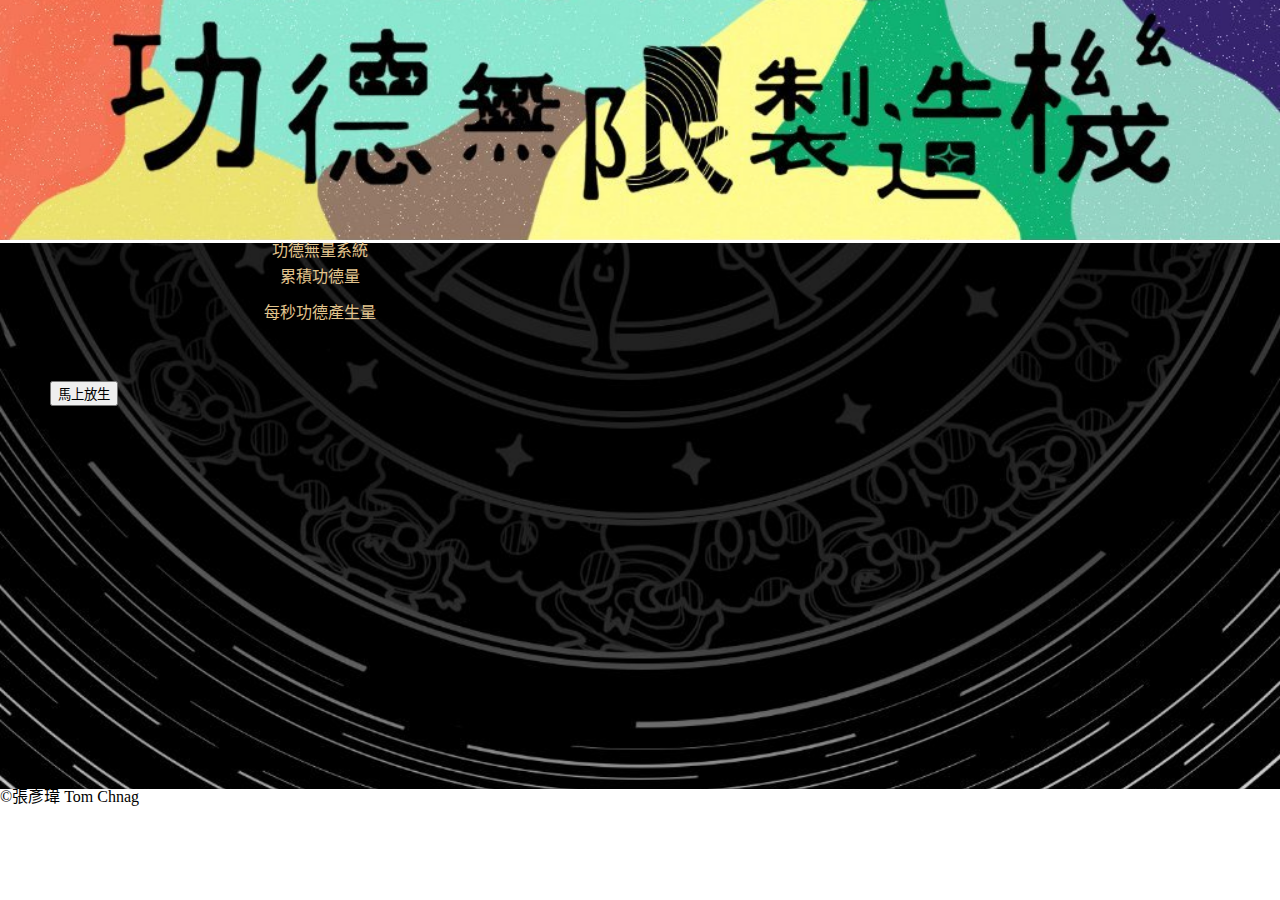
==== html/meritSystem.html @ 0ef67501 "第一次上傳" ====
<!DOCTYPE html>
<html lang="zh-TW">

<head>
    <meta charset="UTF-8">
    <meta name="viewport" content="width=device-width, initial-scale=1.0">
    <meta name="author" content="Tom Chang">
    <link rel="stylesheet" href="../css/style.css">

    <title>功德無量系統</title>

</head>

<body>
    <header>
        <img src="../images/tittle.png" alt="">
    </header>
    <div class="container">
        <div>
            <table class="meritDisplay">

                <thead>
                    <th>功德無量系統</th>
                </thead>
                <tbody>
                    <tr>
                        <td class="col-6">累積功德量</td>
                        <td class="col-6" id="meritAmt"></td>
                    </tr>
                    <tr>
                        <td class="col-6">每秒功德產生量</td>
                        <td class="col-6"></td>
                    </tr>
                </tbody>

            </table>
        </div>
        <div class="click">
            <button id="gButton">馬上放生</button>
        </div>
        <div class="shop hidden" id="shop">
            <table>
                <caption>瓷器功德商店</caption>
                <thead>
                    <th class="col-2">品項</th>
                    <th class="col-4" colspan="2">說明</th>
                    <th class="col-2">目前等級</th>
                    <th class="col-2">升級所需功德</th>
                    <th class="col-2">升級</th>
                </thead>
                <tbody>
                    <tr>
                        <td class="col-2">放生三連擊</td>
                        <td class="col-4" colspan="2">如同AK-47半自動模式，使您點擊一次放生三條魚，放生三倍速</td>
                        <td class="col-2"></td>
                        <td class="col-2"></td>
                        <td class="col-2"><button id="tributton" onclick="triblize()" disabled>升級</button></td>
                    </tr>
                    <tr>
                        <td class="col-2">放生五連擊</td>
                        <td class="col-4" colspan="2">放生五倍速，一次放生，五倍的快樂</td>
                        <td class="col-2"></td>
                        <td class="col-2"></td>
                        <td class="col-2"><button>升級</button></td>
                    </tr>
                    <tr>
                        <td class="col-2">放生永動機</td>
                        <td class="col-4" colspan="2"><img src="../images/mFD.jpg"></td>
                        <td class="col-2"></td>
                        <td class="col-2"></td>
                        <td class="col-2"><button>購買</button></td>
                    </tr>
                </tbody>
            </table>
        </div>
    </div>
    <footer>
        <div>
            <p>
                &copy;張彥瑋 Tom Chnag
            </p>
        </div>
    </footer>
    <script src="../javascript/meritJs.js"></script>
    <script src="https://cdnjs.cloudflare.com/ajax/libs/jquery/3.7.1/jquery.min.js"
        integrity="sha512-v2CJ7UaYy4JwqLDIrZUI/4hqeoQieOmAZNXBeQyjo21dadnwR+8ZaIJVT8EE2iyI61OV8e6M8PP2/4hpQINQ/g=="
        crossorigin="anonymous" referrerpolicy="no-referrer"></script>

</body>

</html>
---- css/style.css ----
/* --------------------reset css */

/* http://meyerweb.com/eric/tools/css/reset/ 
   v2.0 | 20110126
   License: none (public domain)
*/

html,
body,
div,
span,
applet,
object,
iframe,
h1,
h2,
h3,
h4,
h5,
h6,
p,
blockquote,
pre,
a,
abbr,
acronym,
address,
big,
cite,
code,
del,
dfn,
em,
img,
ins,
kbd,
q,
s,
samp,
small,
strike,
strong,
sub,
sup,
tt,
var,
b,
u,
i,
center,
dl,
dt,
dd,
ol,
ul,
li,
fieldset,
form,
label,
legend,
table,
caption,
tbody,
tfoot,
thead,
tr,
th,
td,
article,
aside,
canvas,
details,
embed,
figure,
figcaption,
footer,
header,
hgroup,
menu,
nav,
output,
ruby,
section,
summary,
time,
mark,
audio,
video {
    margin: 0;
    padding: 0;
    border: 0;
    font-size: 100%;
    font: inherit;
    vertical-align: baseline;
}

/* HTML5 display-role reset for older browsers */
article,
aside,
details,
figcaption,
figure,
footer,
header,
hgroup,
menu,
nav,
section {
    display: block;
}

body {
    line-height: 1;
}

ol,
ul {
    list-style: none;
}

blockquote,
q {
    quotes: none;
}

blockquote:before,
blockquote:after,
q:before,
q:after {
    content: '';
    content: none;
}

table {
    border-collapse: collapse;
    border-spacing: 0;
}

/* ________________ reset csss*/

/* ----------開始 */
.click {
    margin: 50px;

}
body{
    
    

}

.container {
    color: rgb(226, 196, 141);
    background: url(../images/backgroud.png) center no-repeat ;
    background-size: cover;
}

.meritDisplay {
    text-align: center;
    
  
}

.hidden {
    visibility: hidden;
    opacity: 0;
    transition: visibility 2s linear 2, opacity 2s ease; /* 延遲visibility的過渡效果 */
}

.visible {
    visibility: visible;
    opacity: 1;
}





/* .shop:hover {
    display: block;
} */

/* table */
/* 過大會撐開表格 */
table img{
width: 50%;
}

img{
width: 100%;
}

table{
width: 100%;
}
caption{
    width: 100%;
    text-align: center;
}
td{
width: 20px;;
}




/* col 設定 */
.col-1,
.col-2,
.col-3,
.col-4,
.col-5,
.col-6,
.col-7,
.col-8,
.col-9,
.col-10,
.col-11,
.col-12 {
    padding: 10px;
}

.col-1 {
    width: 8.3333333%;
}

.col-2 {
    width: 16.66666667%;
}

.col-3 {
    width: 25%;
}

.col-4 {
    width: 33.33333333%;
}

.col-5 {
    width: 41.66666667%;
}

.col-6 {
    width: 50%;
}

.col-7 {
    width: 58.33333333%;
}

.col-8 {
    width: 66.66666667%;
}

.col-9 {
    width: 75%;
}

.col-10 {
    width: 83.33333333%;
}

.col-11 {
    width: 91.666667%;
}

.col-12 {
    width: 100%;

}
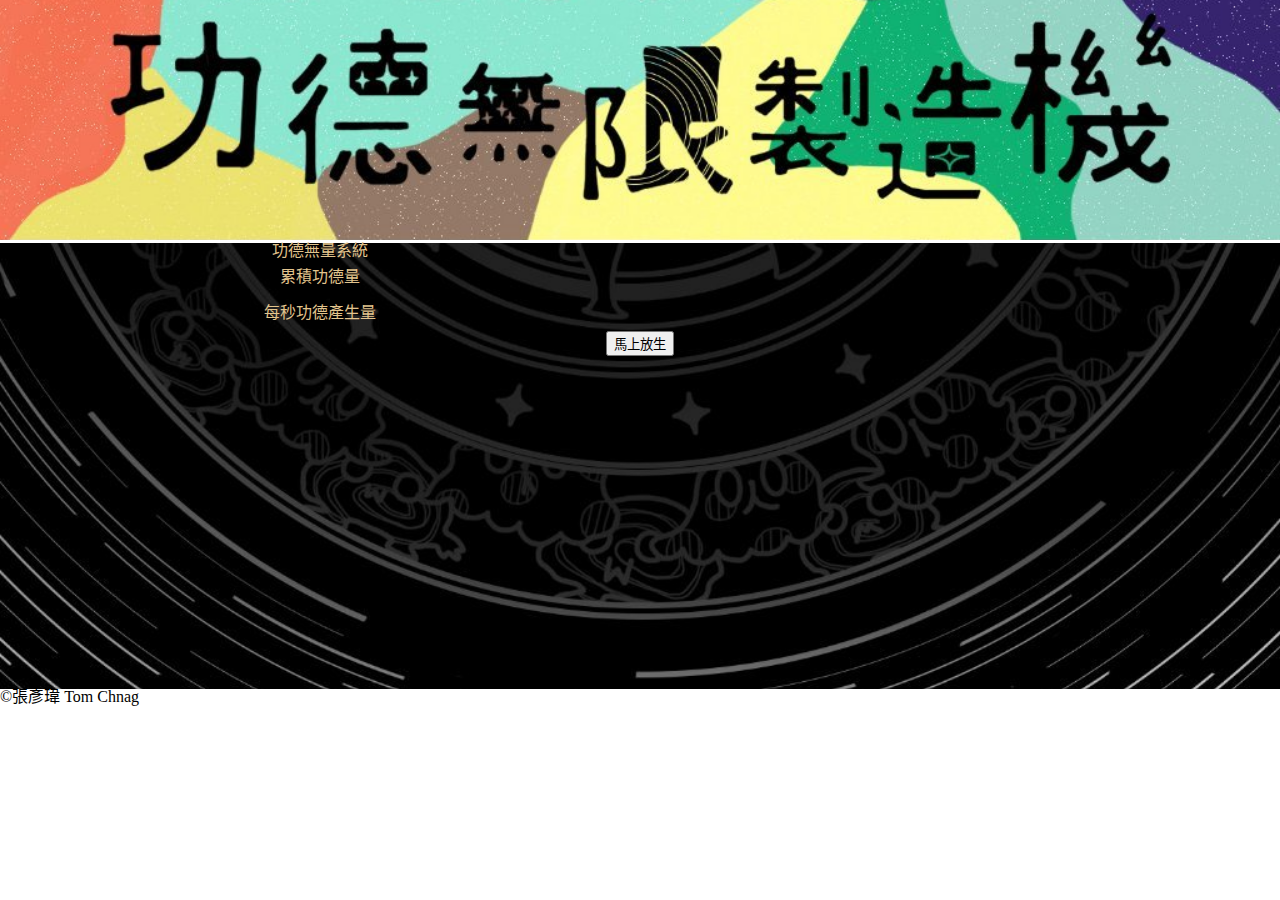
==== commit 57a21e04: "減少冗余加上了升級判斷以及點擊次數增加已經可用" ====
--- a/html/meritSystem.html
+++ b/html/meritSystem.html
@@ -1,91 +1,96 @@
 <!DOCTYPE html>
 <html lang="zh-TW">
-
-<head>
-    <meta charset="UTF-8">
-    <meta name="viewport" content="width=device-width, initial-scale=1.0">
-    <meta name="author" content="Tom Chang">
-    <link rel="stylesheet" href="../css/style.css">
+  <head>
+    <meta charset="UTF-8" />
+    <meta name="viewport" content="width=device-width, initial-scale=1.0" />
+    <meta name="author" content="Tom Chang" />
+    <link rel="stylesheet" href="../css/style.css" />
 
     <title>功德無量系統</title>
+  </head>
 
-</head>
-
-<body>
+  <body>
     <header>
-        <img src="../images/tittle.png" alt="">
+      <img src="../images/tittle.png" alt="" />
     </header>
     <div class="container">
-        <div>
-            <table class="meritDisplay">
-
-                <thead>
-                    <th>功德無量系統</th>
-                </thead>
-                <tbody>
-                    <tr>
-                        <td class="col-6">累積功德量</td>
-                        <td class="col-6" id="meritAmt"></td>
-                    </tr>
-                    <tr>
-                        <td class="col-6">每秒功德產生量</td>
-                        <td class="col-6"></td>
-                    </tr>
-                </tbody>
-
-            </table>
-        </div>
-        <div class="click">
-            <button id="gButton">馬上放生</button>
-        </div>
-        <div class="shop hidden" id="shop">
-            <table>
-                <caption>瓷器功德商店</caption>
-                <thead>
-                    <th class="col-2">品項</th>
-                    <th class="col-4" colspan="2">說明</th>
-                    <th class="col-2">目前等級</th>
-                    <th class="col-2">升級所需功德</th>
-                    <th class="col-2">升級</th>
-                </thead>
-                <tbody>
-                    <tr>
-                        <td class="col-2">放生三連擊</td>
-                        <td class="col-4" colspan="2">如同AK-47半自動模式，使您點擊一次放生三條魚，放生三倍速</td>
-                        <td class="col-2"></td>
-                        <td class="col-2"></td>
-                        <td class="col-2"><button id="tributton" onclick="triblize()" disabled>升級</button></td>
-                    </tr>
-                    <tr>
-                        <td class="col-2">放生五連擊</td>
-                        <td class="col-4" colspan="2">放生五倍速，一次放生，五倍的快樂</td>
-                        <td class="col-2"></td>
-                        <td class="col-2"></td>
-                        <td class="col-2"><button>升級</button></td>
-                    </tr>
-                    <tr>
-                        <td class="col-2">放生永動機</td>
-                        <td class="col-4" colspan="2"><img src="../images/mFD.jpg"></td>
-                        <td class="col-2"></td>
-                        <td class="col-2"></td>
-                        <td class="col-2"><button>購買</button></td>
-                    </tr>
-                </tbody>
-            </table>
-        </div>
+      <div>
+        <table class="meritDisplay">
+          <thead>
+            <th>功德無量系統</th>
+          </thead>
+          <tbody>
+            <tr>
+              <td class="col-6">累積功德量</td>
+              <td class="col-6" id="meritAmt"></td>
+            </tr>
+            <tr>
+              <td class="col-6">每秒功德產生量</td>
+              <td class="col-6"></td>
+            </tr>
+          </tbody>
+        </table>
+      </div>
+      <div class="click">
+        <button id="gButton" >馬上放生</button>
+      </div>
+      <div class="shop hidden" id="shop">
+        <table>
+          <caption>
+            瓷器功德商店
+          </caption>
+          <thead>
+            <th class="col-2">品項</th>
+            <th class="col-4" colspan="2">說明</th>
+            <th class="col-2">目前等級</th>
+            <th class="col-2">升級所需功德</th>
+            <th class="col-2">升級</th>
+          </thead>
+          <tbody>
+            <tr>
+              <td class="col-2">放生三連擊</td>
+              <td class="col-4" colspan="2">
+                如同AK-47半自動模式，使您點擊一次放生三條魚，放生三倍速
+              </td>
+              <td class="col-2"></td>
+              <td class="col-2"></td>
+              <td class="col-2">
+                <button id="triButton" disabled>
+                  升級
+                </button>
+              </td>
+            </tr>
+            <tr>
+              <td class="col-2">放生五連擊</td>
+              <td class="col-4" colspan="2">
+                放生五倍速，一次放生，五倍的快樂
+              </td>
+              <td class="col-2"></td>
+              <td class="col-2"></td>
+              <td class="col-2" ><button id="quintButton" disabled>升級</button></td>
+            </tr>
+            <tr>
+              <td class="col-2">放生永動機</td>
+              <td class="col-4" colspan="2"><img src="../images/mFD.jpg" /></td>
+              <td class="col-2"></td>
+              <td class="col-2"></td>
+              <td class="col-2"><button>購買</button></td>
+            </tr>
+          </tbody>
+        </table>
+      </div>
     </div>
     <footer>
-        <div>
-            <p>
-                &copy;張彥瑋 Tom Chnag
-            </p>
-        </div>
+      <div>
+        <p>&copy;張彥瑋 Tom Chnag</p>
+      </div>
     </footer>
     <script src="../javascript/meritJs.js"></script>
-    <script src="https://cdnjs.cloudflare.com/ajax/libs/jquery/3.7.1/jquery.min.js"
-        integrity="sha512-v2CJ7UaYy4JwqLDIrZUI/4hqeoQieOmAZNXBeQyjo21dadnwR+8ZaIJVT8EE2iyI61OV8e6M8PP2/4hpQINQ/g=="
-        crossorigin="anonymous" referrerpolicy="no-referrer"></script>
-
-</body>
-
-</html>+    <script
+      src="https://cdnjs.cloudflare.com/ajax/libs/jquery/3.7.1/jquery.min.js"
+      integrity="sha512-v2CJ7UaYy4JwqLDIrZUI/4hqeoQieOmAZNXBeQyjo21dadnwR+8ZaIJVT8EE2iyI61OV8e6M8PP2/4hpQINQ/g=="
+      crossorigin="anonymous"
+      referrerpolicy="no-referrer"
+    ></script>
+  </body>
+</html>
--- a/css/style.css
+++ b/css/style.css
@@ -86,12 +86,12 @@
 mark,
 audio,
 video {
-    margin: 0;
-    padding: 0;
-    border: 0;
-    font-size: 100%;
-    font: inherit;
-    vertical-align: baseline;
+  margin: 0;
+  padding: 0;
+  border: 0;
+  font-size: 100%;
+  font: inherit;
+  vertical-align: baseline;
 }
 
 /* HTML5 display-role reset for older browsers */
@@ -106,103 +106,94 @@
 menu,
 nav,
 section {
-    display: block;
+  display: block;
 }
 
 body {
-    line-height: 1;
+  line-height: 1;
 }
 
 ol,
 ul {
-    list-style: none;
+  list-style: none;
 }
 
 blockquote,
 q {
-    quotes: none;
+  quotes: none;
 }
 
 blockquote:before,
 blockquote:after,
 q:before,
 q:after {
-    content: '';
-    content: none;
+  content: "";
+  content: none;
 }
 
 table {
-    border-collapse: collapse;
-    border-spacing: 0;
+  border-collapse: collapse;
+  border-spacing: 0;
 }
 
 /* ________________ reset csss*/
 
 /* ----------開始 */
-.click {
-    margin: 50px;
-
-}
-body{
-    
-    
-
-}
 
 .container {
-    color: rgb(226, 196, 141);
-    background: url(../images/backgroud.png) center no-repeat ;
-    background-size: cover;
+  color: rgb(226, 196, 141);
+  background: url(../images/backgroud.png) center no-repeat;
+  background-size: cover;
 }
 
 .meritDisplay {
-    text-align: center;
-    
-  
+  text-align: center;
 }
 
 .hidden {
-    visibility: hidden;
-    opacity: 0;
-    transition: visibility 2s linear 2, opacity 2s ease; /* 延遲visibility的過渡效果 */
+  visibility: hidden;
+  opacity: 0;
+  transition: visibility 2s linear 2, opacity 2s ease; /* 延遲visibility的過渡效果 */
 }
 
 .visible {
-    visibility: visible;
-    opacity: 1;
-}
-
-
-
-
+  visibility: visible;
+  opacity: 1;
+}
 
 /* .shop:hover {
     display: block;
 } */
+/*! button */
+
+#gButton {
+}
+.click {
+  overflow: hidden;
+  text-align: center;
+}
+
 
 /* table */
 /* 過大會撐開表格 */
-table img{
-width: 50%;
-}
-
-img{
-width: 100%;
-}
-
-table{
-width: 100%;
-}
-caption{
-    width: 100%;
-    text-align: center;
-}
-td{
-width: 20px;;
-}
-
-
-
+table img {
+  width: 50%;
+}
+
+img {
+  width: 100%;
+}
+
+table {
+  width: 100%;
+}
+caption {
+  width: 100%;
+  text-align: center;
+}
+td {
+  width: 20px;
+}
 
 /* col 設定 */
 .col-1,
@@ -217,54 +208,53 @@
 .col-10,
 .col-11,
 .col-12 {
-    padding: 10px;
+  padding: 10px;
 }
 
 .col-1 {
-    width: 8.3333333%;
+  width: 8.3333333%;
 }
 
 .col-2 {
-    width: 16.66666667%;
+  width: 16.66666667%;
 }
 
 .col-3 {
-    width: 25%;
+  width: 25%;
 }
 
 .col-4 {
-    width: 33.33333333%;
+  width: 33.33333333%;
 }
 
 .col-5 {
-    width: 41.66666667%;
+  width: 41.66666667%;
 }
 
 .col-6 {
-    width: 50%;
+  width: 50%;
 }
 
 .col-7 {
-    width: 58.33333333%;
+  width: 58.33333333%;
 }
 
 .col-8 {
-    width: 66.66666667%;
+  width: 66.66666667%;
 }
 
 .col-9 {
-    width: 75%;
+  width: 75%;
 }
 
 .col-10 {
-    width: 83.33333333%;
+  width: 83.33333333%;
 }
 
 .col-11 {
-    width: 91.666667%;
+  width: 91.666667%;
 }
 
 .col-12 {
-    width: 100%;
-
-}+  width: 100%;
+}
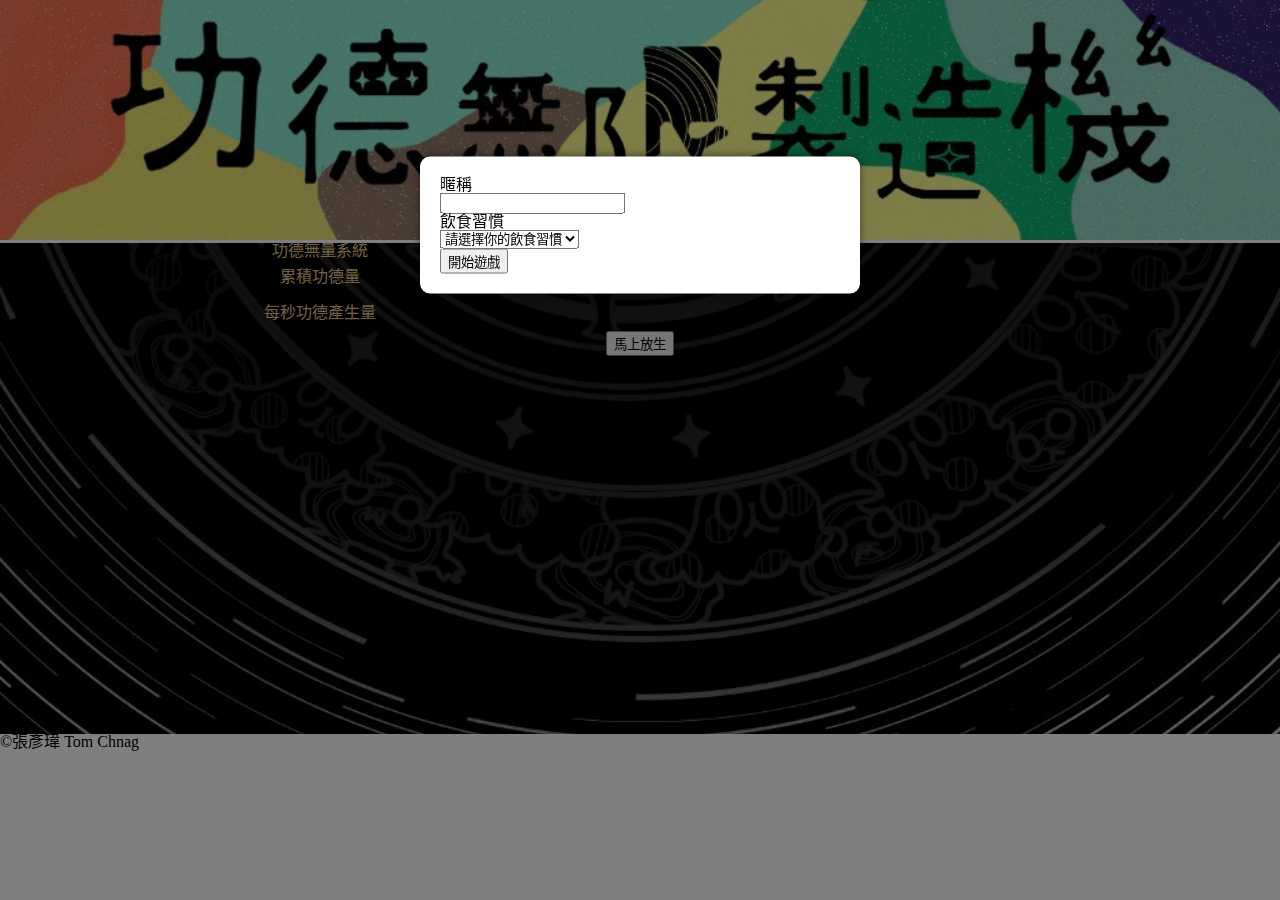
==== commit b576529f: "加了加特林 扣款功能" ====
--- a/html/meritSystem.html
+++ b/html/meritSystem.html
@@ -10,87 +10,114 @@
   </head>
 
   <body>
-    <header>
-      <img src="../images/tittle.png" alt="" />
-    </header>
-    <div class="container">
-      <div>
-        <table class="meritDisplay">
-          <thead>
-            <th>功德無量系統</th>
-          </thead>
-          <tbody>
-            <tr>
-              <td class="col-6">累積功德量</td>
-              <td class="col-6" id="meritAmt"></td>
-            </tr>
-            <tr>
-              <td class="col-6">每秒功德產生量</td>
-              <td class="col-6"></td>
-            </tr>
-          </tbody>
-        </table>
-      </div>
-      <div class="click">
-        <button id="gButton" >馬上放生</button>
-      </div>
-      <div class="shop hidden" id="shop">
-        <table>
-          <caption>
-            瓷器功德商店
-          </caption>
-          <thead>
-            <th class="col-2">品項</th>
-            <th class="col-4" colspan="2">說明</th>
-            <th class="col-2">目前等級</th>
-            <th class="col-2">升級所需功德</th>
-            <th class="col-2">升級</th>
-          </thead>
-          <tbody>
-            <tr>
-              <td class="col-2">放生三連擊</td>
-              <td class="col-4" colspan="2">
-                如同AK-47半自動模式，使您點擊一次放生三條魚，放生三倍速
-              </td>
-              <td class="col-2"></td>
-              <td class="col-2"></td>
-              <td class="col-2">
-                <button id="triButton" disabled>
-                  升級
-                </button>
-              </td>
-            </tr>
-            <tr>
-              <td class="col-2">放生五連擊</td>
-              <td class="col-4" colspan="2">
-                放生五倍速，一次放生，五倍的快樂
-              </td>
-              <td class="col-2"></td>
-              <td class="col-2"></td>
-              <td class="col-2" ><button id="quintButton" disabled>升級</button></td>
-            </tr>
-            <tr>
-              <td class="col-2">放生永動機</td>
-              <td class="col-4" colspan="2"><img src="../images/mFD.jpg" /></td>
-              <td class="col-2"></td>
-              <td class="col-2"></td>
-              <td class="col-2"><button>購買</button></td>
-            </tr>
-          </tbody>
-        </table>
+    <div id="popUp">
+      <div class="formContainer">
+        <form id="infoForm">
+          <label for="name">暱稱</label>
+          <br>
+          <input type="text" name="name" id="name" required>
+          <label for="foodDisc"></label>
+          <br>
+          <label for="foodDisc">飲食習慣</label>
+            <br>
+            <select name="foodDisc" id="foodDisc" required>
+              <option selected disabled>請選擇你的飲食習慣</option>
+              <option value="carn">吃葷</option>
+              <option value="veg">吃素</option>
+            </select>
+            <br>
+          <input type="submit" value="開始遊戲">
+        </form>
       </div>
     </div>
-    <footer>
-      <div>
-        <p>&copy;張彥瑋 Tom Chnag</p>
+    <div class="mainContent">
+      <header>
+        <img src="../images/tittle.png" alt="" />
+      </header>
+      <div class="container">
+        <div>
+          <table class="meritDisplay">
+            <thead>
+              <th>功德無量系統</th>
+            </thead>
+            <tbody>
+              <tr>
+                <td class="col-6">累積功德量</td>
+                <td class="col-6" id="meritAmt"></td>
+              </tr>
+              <tr>
+                <td class="col-6">每秒功德產生量</td>
+                <td class="col-6"></td>
+              </tr>
+            </tbody>
+          </table>
+        </div>
+        <div class="click">
+          <button id="gButton" >馬上放生</button>
+        </div>
+        <div class="shop hidden" id="shop">
+          <table>
+            <caption>
+              瓷器功德商店
+            </caption>
+            <thead>
+              <th class="col-2">品項</th>
+              <th class="col-4" colspan="2">說明</th>
+              <th class="col-2">目前等級</th>
+              <th class="col-2">升級所需功德</th>
+              <th class="col-2">升級</th>
+            </thead>
+            <tbody>
+              <tr>
+                <td class="col-2">放生三連擊</td>
+                <td class="col-4" colspan="2">
+                  如同AK-47半自動模式，使您點擊一次放生三條魚，放生三倍速
+                </td>
+                <td class="col-2"></td>
+                <td class="col-2"></td>
+                <td class="col-2">
+                  <button id="triButton" disabled>
+                    升級
+                  </button>
+                </td>
+              </tr>
+              <tr>
+                <td class="col-2">放生五連擊</td>
+                <td class="col-4" colspan="2">
+                  放生五倍速，一次放生，五倍的快樂
+                </td>
+                <td class="col-2"></td>
+                <td class="col-2"></td>
+                <td class="col-2" ><button id="quintButton" disabled>升級</button></td>
+              </tr>
+              <tr>
+                <td class="col-2">南無加特林菩薩</td>
+                <td class="col-4" colspan="2">
+                  六根清凈貧鈾彈， 一息三千六百轉， 大慈大悲渡世人
+                </td>
+                <td class="col-2"></td>
+                <td class="col-2"></td>
+                <td class="col-2" ><button id="gatlButton" disabled>升級</button></td>
+              </tr>
+              <tr>
+                <td class="col-2">放生永動機</td>
+                <td class="col-4" colspan="2"><img src="../images/mFD.jpg" /></td>
+                <td class="col-2"></td>
+                <td class="col-2"></td>
+                <td class="col-2"><button>購買</button></td>
+              </tr>
+            </tbody>
+          </table>
+        </div>
       </div>
-    </footer>
+      <footer>
+        <div> 
+          <p>&copy;張彥瑋 Tom Chnag</p>
+        </div>
+      </footer>
+    </div>
     <script src="../javascript/meritJs.js"></script>
-    <script
-      src="https://cdnjs.cloudflare.com/ajax/libs/jquery/3.7.1/jquery.min.js"
-      integrity="sha512-v2CJ7UaYy4JwqLDIrZUI/4hqeoQieOmAZNXBeQyjo21dadnwR+8ZaIJVT8EE2iyI61OV8e6M8PP2/4hpQINQ/g=="
-      crossorigin="anonymous"
-      referrerpolicy="no-referrer"
-    ></script>
+    <!-- <script src="../javascript/test.js"></script> -->
+    
   </body>
 </html>
--- a/css/style.css
+++ b/css/style.css
@@ -1,144 +1,85 @@
-/* --------------------reset css */
-
 /* http://meyerweb.com/eric/tools/css/reset/ 
    v2.0 | 20110126
    License: none (public domain)
 */
 
-html,
-body,
-div,
-span,
-applet,
-object,
-iframe,
-h1,
-h2,
-h3,
-h4,
-h5,
-h6,
-p,
-blockquote,
-pre,
-a,
-abbr,
-acronym,
-address,
-big,
-cite,
-code,
-del,
-dfn,
-em,
-img,
-ins,
-kbd,
-q,
-s,
-samp,
-small,
-strike,
-strong,
-sub,
-sup,
-tt,
-var,
-b,
-u,
-i,
-center,
-dl,
-dt,
-dd,
-ol,
-ul,
-li,
-fieldset,
-form,
-label,
-legend,
-table,
-caption,
-tbody,
-tfoot,
-thead,
-tr,
-th,
-td,
-article,
-aside,
-canvas,
-details,
-embed,
-figure,
-figcaption,
-footer,
-header,
-hgroup,
-menu,
-nav,
-output,
-ruby,
-section,
-summary,
-time,
-mark,
-audio,
-video {
-  margin: 0;
-  padding: 0;
-  border: 0;
-  font-size: 100%;
-  font: inherit;
-  vertical-align: baseline;
-}
-
+html, body, div, span, applet, object, iframe,
+h1, h2, h3, h4, h5, h6, p, blockquote, pre,
+a, abbr, acronym, address, big, cite, code,
+del, dfn, em, img, ins, kbd, q, s, samp,
+small, strike, strong, sub, sup, tt, var,
+b, u, i, center,
+dl, dt, dd, ol, ul, li,
+fieldset, form, label, legend,
+table, caption, tbody, tfoot, thead, tr, th, td,
+article, aside, canvas, details, embed, 
+figure, figcaption, footer, header, hgroup, 
+menu, nav, output, ruby, section, summary,
+time, mark, audio, video {
+	margin: 0;
+	padding: 0;
+	border: 0;
+	font-size: 100%;
+	font: inherit;
+	vertical-align: baseline;
+}
 /* HTML5 display-role reset for older browsers */
-article,
-aside,
-details,
-figcaption,
-figure,
-footer,
-header,
-hgroup,
-menu,
-nav,
-section {
-  display: block;
-}
-
+article, aside, details, figcaption, figure, 
+footer, header, hgroup, menu, nav, section {
+	display: block;
+}
 body {
-  line-height: 1;
-}
-
-ol,
-ul {
-  list-style: none;
-}
-
-blockquote,
-q {
-  quotes: none;
-}
-
-blockquote:before,
-blockquote:after,
-q:before,
-q:after {
-  content: "";
-  content: none;
-}
-
+	line-height: 1;
+}
+ol, ul {
+	list-style: none;
+}
+blockquote, q {
+	quotes: none;
+}
+blockquote:before, blockquote:after,
+q:before, q:after {
+	content: '';
+	content: none;
+}
 table {
-  border-collapse: collapse;
-  border-spacing: 0;
-}
-
-/* ________________ reset csss*/
-
-/* ----------開始 */
+	border-collapse: collapse;
+	border-spacing: 0;
+}
+/* *--------------------------------開始-------------------------------- */
+/* *---------------------------彈窗start---------------------- */
+
+#popUp {
+  position: fixed;
+  top: 0;
+  left: 0;
+  width: 100%;
+  height: 100%;
+  background: rgba(0, 0, 0, 0.5);
+  z-index: 9999;
+  display: none;
+}
+
+.formContainer {
+  position: absolute;
+  top: 25%;
+  left: 50%;
+  transform: translate(-50%, -50%);
+  /*todo height: 200px; */
+  width: 400px;
+  background: #fff;
+  padding: 20px;
+  border-radius: 10px;
+  box-shadow: 0 0 10px rgba(0, 0, 0, 0.5);
+  /*todo text-align: center ; */
+}
+
+
+.mainContent{
+  /* display: none; */
+}
+
+/* *---------------------------彈窗end---------------------- */
 
 .container {
   color: rgb(226, 196, 141);
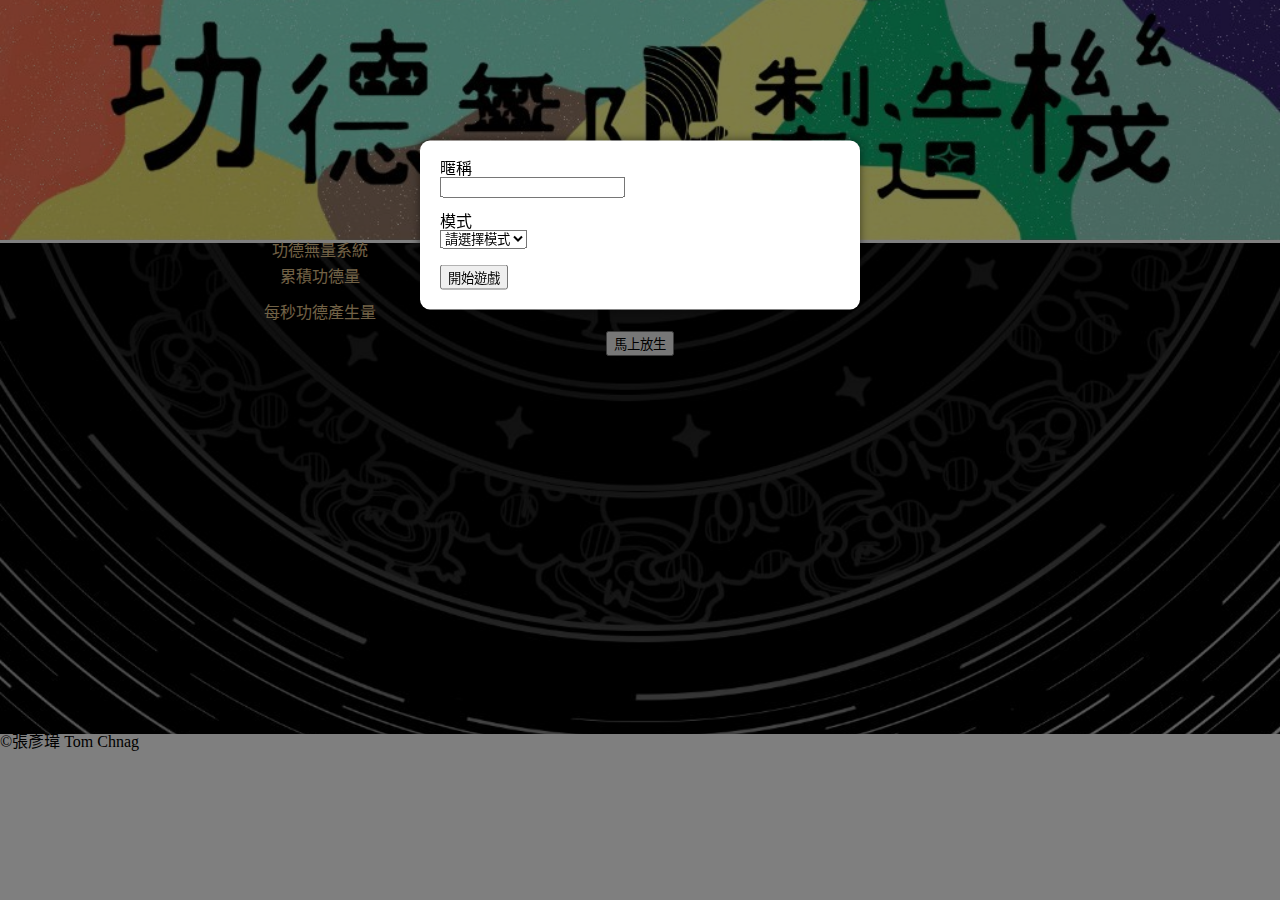
==== commit c21f3cf7: "框架大致完成" ====
--- a/html/meritSystem.html
+++ b/html/meritSystem.html
@@ -14,19 +14,33 @@
       <div class="formContainer">
         <form id="infoForm">
           <label for="name">暱稱</label>
-          <br>
-          <input type="text" name="name" id="name" required>
+          <br />
+          <input type="text" name="name" id="name" required />
           <label for="foodDisc"></label>
-          <br>
-          <label for="foodDisc">飲食習慣</label>
-            <br>
+          <br />
+          <br />
+
+          <label for="modeSelect">模式</label>
+          <br />
+
+          <select name="modeSelect" id="modeSelect">
+            <option selected disabled>請選擇模式</option>
+            <option value="person">人模式</option>
+
+            <option value="cat">貓貓模式</option>
+          </select>
+          <br />
+          <div id="modeDisp">
+            <label for="foodDisc">飲食習慣</label>
+            <br />
             <select name="foodDisc" id="foodDisc" required>
               <option selected disabled>請選擇你的飲食習慣</option>
               <option value="carn">吃葷</option>
               <option value="veg">吃素</option>
             </select>
-            <br>
-          <input type="submit" value="開始遊戲">
+          </div>
+          <br />
+          <input type="submit" value="開始遊戲" />
         </form>
       </div>
     </div>
@@ -47,13 +61,13 @@
               </tr>
               <tr>
                 <td class="col-6">每秒功德產生量</td>
-                <td class="col-6"></td>
+                <td class="col-6" id="autoMerit"></td>
               </tr>
             </tbody>
           </table>
         </div>
-        <div class="click">
-          <button id="gButton" >馬上放生</button>
+        <div class="clickArea" id="clickArea">
+          <button id="gButton">馬上放生</button>
         </div>
         <div class="shop hidden" id="shop">
           <table>
@@ -74,11 +88,9 @@
                   如同AK-47半自動模式，使您點擊一次放生三條魚，放生三倍速
                 </td>
                 <td class="col-2"></td>
-                <td class="col-2"></td>
+                <td class="col-2">300</td>
                 <td class="col-2">
-                  <button id="triButton" disabled>
-                    升級
-                  </button>
+                  <button id="triButton" disabled>升級</button>
                 </td>
               </tr>
               <tr>
@@ -87,21 +99,27 @@
                   放生五倍速，一次放生，五倍的快樂
                 </td>
                 <td class="col-2"></td>
-                <td class="col-2"></td>
-                <td class="col-2" ><button id="quintButton" disabled>升級</button></td>
+                <td class="col-2">500</td>
+                <td class="col-2">
+                  <button id="quintButton" disabled>升級</button>
+                </td>
               </tr>
               <tr>
                 <td class="col-2">南無加特林菩薩</td>
                 <td class="col-4" colspan="2">
                   六根清凈貧鈾彈， 一息三千六百轉， 大慈大悲渡世人
                 </td>
-                <td class="col-2"></td>
-                <td class="col-2"></td>
-                <td class="col-2" ><button id="gatlButton" disabled>升級</button></td>
+                <td class="col-2" id="galtNumDisp">0</td>
+                <td class="col-2" id="galtCostValue">1000</td>
+                <td class="col-2">
+                  <button id="gatlButton" disabled>升級</button>
+                </td>
               </tr>
               <tr>
                 <td class="col-2">放生永動機</td>
-                <td class="col-4" colspan="2"><img src="../images/mFD.jpg" /></td>
+                <td class="col-4" colspan="2">
+                  <img src="../images/mFD.jpg" />
+                </td>
                 <td class="col-2"></td>
                 <td class="col-2"></td>
                 <td class="col-2"><button>購買</button></td>
@@ -111,13 +129,12 @@
         </div>
       </div>
       <footer>
-        <div> 
+        <div>
           <p>&copy;張彥瑋 Tom Chnag</p>
         </div>
       </footer>
     </div>
     <script src="../javascript/meritJs.js"></script>
     <!-- <script src="../javascript/test.js"></script> -->
-    
   </body>
 </html>
--- a/css/style.css
+++ b/css/style.css
@@ -73,6 +73,9 @@
   box-shadow: 0 0 10px rgba(0, 0, 0, 0.5);
   /*todo text-align: center ; */
 }
+#modeDisp{
+  display: none;
+}
 
 
 .mainContent{
@@ -109,7 +112,7 @@
 
 #gButton {
 }
-.click {
+.clickArea {
   overflow: hidden;
   text-align: center;
 }
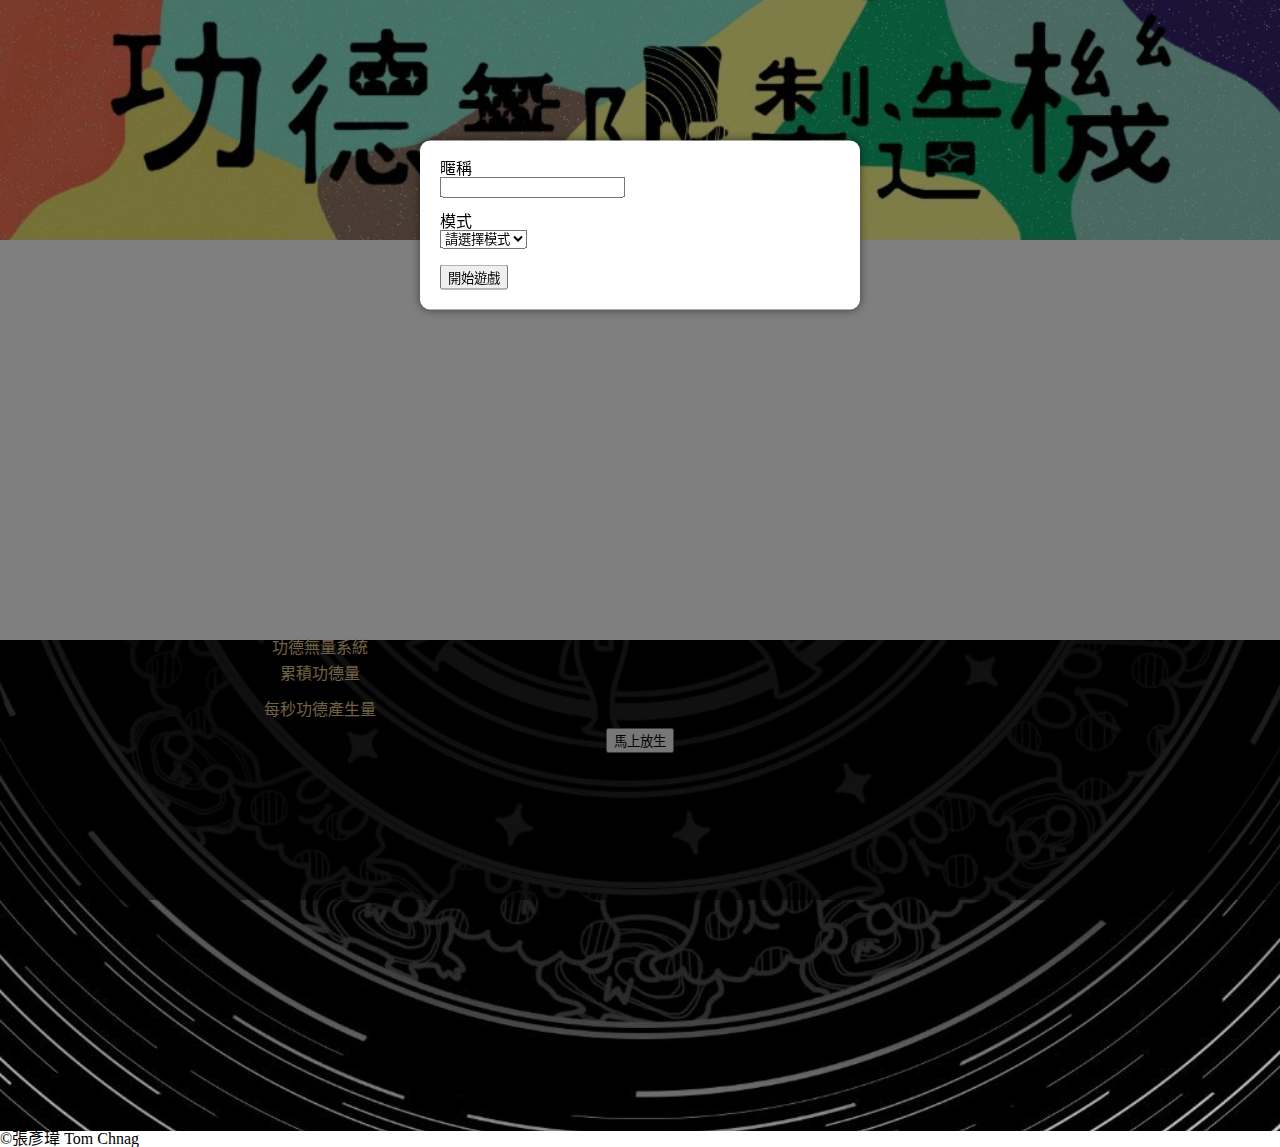
==== commit 5a1d227c: "加上魚動畫" ====
--- a/html/meritSystem.html
+++ b/html/meritSystem.html
@@ -48,6 +48,8 @@
       <header>
         <img src="../images/tittle.png" alt="" />
       </header>
+      <div id="animateField">
+      </div>
       <div class="container">
         <div>
           <table class="meritDisplay">
@@ -120,9 +122,9 @@
                 <td class="col-4" colspan="2">
                   <img src="../images/mFD.jpg" />
                 </td>
-                <td class="col-2"></td>
-                <td class="col-2"></td>
-                <td class="col-2"><button>購買</button></td>
+                <td class="col-2" id="meritNumDisp">0</td>
+                <td class="col-2" id="meritCosVal">100000</td>
+                <td class="col-2" ><button id="forButton" disabled>購買</button></td>
               </tr>
             </tbody>
           </table>
--- a/css/style.css
+++ b/css/style.css
@@ -47,6 +47,24 @@
 	border-spacing: 0;
 }
 /* *--------------------------------開始-------------------------------- */
+/** ----------------------------------------------------------------*/
+/* *                              動畫開始
+ * ---------------------------------------------------------------- */
+#animateField{
+  position: relative;
+  width: 100%;
+  height: 400px;
+overflow: hidden;
+
+}
+
+
+
+
+
+/** ----------------------------------------------------------------*/
+/* *                              動畫結束
+ * ---------------------------------------------------------------- */
 /* *---------------------------彈窗start---------------------- */
 
 #popUp {
@@ -83,7 +101,10 @@
 }
 
 /* *---------------------------彈窗end---------------------- */
-
+header {
+  font-size: 0;
+  
+}
 .container {
   color: rgb(226, 196, 141);
   background: url(../images/backgroud.png) center no-repeat;
@@ -108,7 +129,7 @@
 /* .shop:hover {
     display: block;
 } */
-/*! button */
+/*! -------------------------button --------------------------*/
 
 #gButton {
 }
@@ -139,7 +160,7 @@
   width: 20px;
 }
 
-/* col 設定 */
+/**----------------------------- col -------------------------設定 */
 .col-1,
 .col-2,
 .col-3,
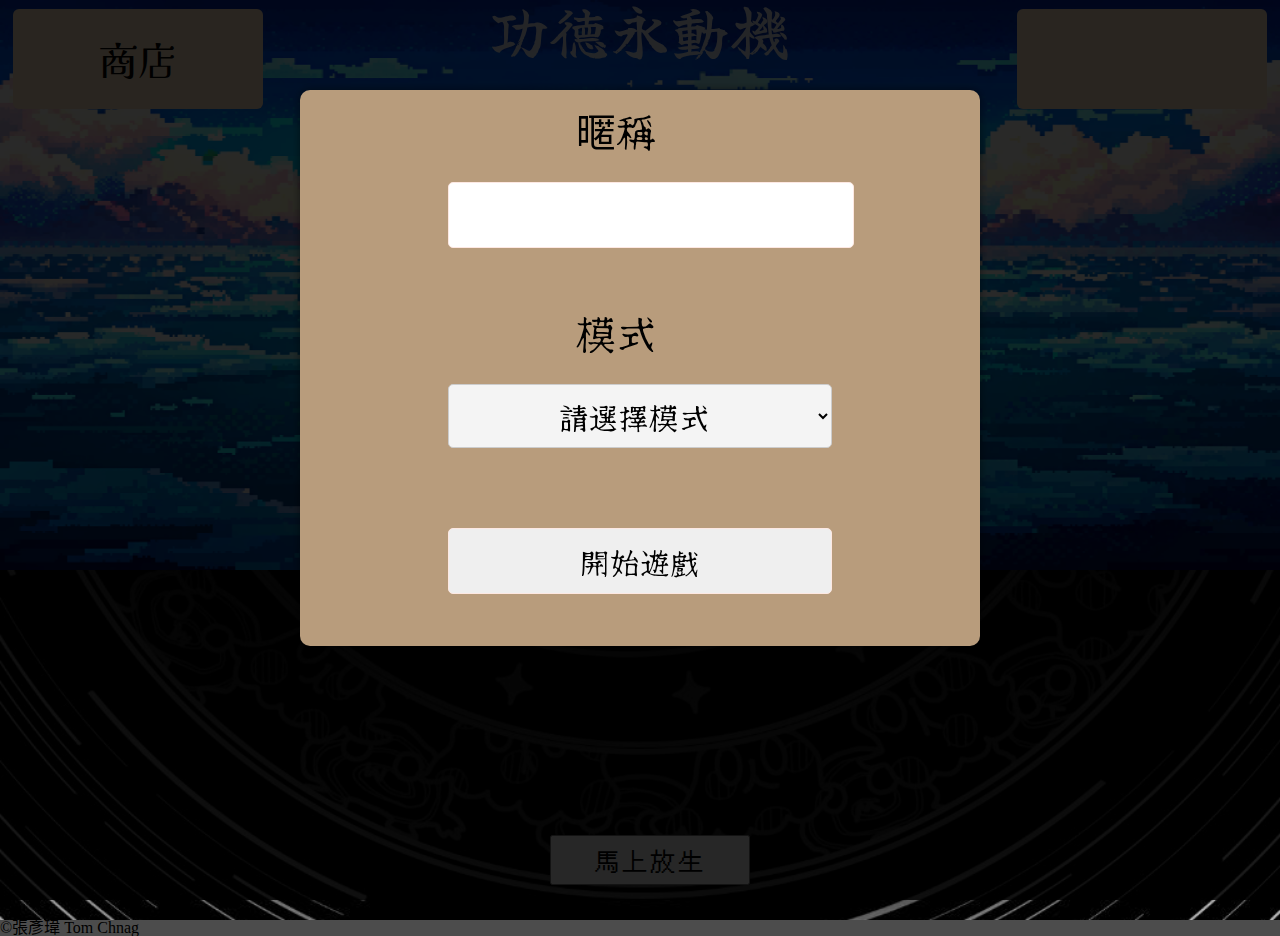
==== commit 833fb2f1: "差不多完成了" ====
--- a/html/meritSystem.html
+++ b/html/meritSystem.html
@@ -5,7 +5,15 @@
     <meta name="viewport" content="width=device-width, initial-scale=1.0" />
     <meta name="author" content="Tom Chang" />
     <link rel="stylesheet" href="../css/style.css" />
-
+    <link rel="preconnect" href="https://fonts.googleapis.com" />
+    <link rel="preconnect" href="https://fonts.gstatic.com" crossorigin />
+    <link
+      href="https://fonts.googleapis.com/css2?family=Yuji+Boku&display=swap"
+      rel="stylesheet"
+    />
+    <link href="https://fonts.googleapis.com/css2?family=DotGothic16&family=Yuji+Boku&display=swap" rel="stylesheet">
+    <link href="https://fonts.googleapis.com/css2?family=DotGothic16&family=Kaisei+Decol&family=Yuji+Boku&display=swap" rel="stylesheet">
+    <link href="https://fonts.googleapis.com/css2?family=DotGothic16&family=Hina+Mincho&family=Kaisei+Decol&family=New+Tegomin&family=Yuji+Boku&display=swap" rel="stylesheet">
     <title>功德無量系統</title>
   </head>
 
@@ -45,34 +53,22 @@
       </div>
     </div>
     <div class="mainContent">
-      <header>
-        <img src="../images/tittle.png" alt="" />
-      </header>
       <div id="animateField">
+        <h1>功德永動機</h1>
+        <img src="../images/extends-is-picture (2).png" alt="" />
+        <img src="../images/extends-is-picture (1).png" alt="" />
+        <span id="meritDisplay">累積功德量</span>
+        <span id="meritAmt">0</span>
+        <span id="autoMDisplay">每秒功德產生量</span>
+        <span id="autoMerit">-</span>
       </div>
       <div class="container">
-        <div>
-          <table class="meritDisplay">
-            <thead>
-              <th>功德無量系統</th>
-            </thead>
-            <tbody>
-              <tr>
-                <td class="col-6">累積功德量</td>
-                <td class="col-6" id="meritAmt"></td>
-              </tr>
-              <tr>
-                <td class="col-6">每秒功德產生量</td>
-                <td class="col-6" id="autoMerit"></td>
-              </tr>
-            </tbody>
-          </table>
-        </div>
+        
         <div class="clickArea" id="clickArea">
           <button id="gButton">馬上放生</button>
         </div>
-        <div class="shop hidden" id="shop">
-          <table>
+        <div  id="shop">
+          <table id="shopTable">
             <caption>
               瓷器功德商店
             </caption>
@@ -120,15 +116,23 @@
               <tr>
                 <td class="col-2">放生永動機</td>
                 <td class="col-4" colspan="2">
-                  <img src="../images/mFD.jpg" />
+                  <img src="../images/mFD-1.png (2).png" />
                 </td>
                 <td class="col-2" id="meritNumDisp">0</td>
                 <td class="col-2" id="meritCosVal">100000</td>
-                <td class="col-2" ><button id="forButton" disabled>購買</button></td>
+                <td class="col-2">
+                  <button id="forButton" disabled>購買</button>
+                </td>
               </tr>
             </tbody>
           </table>
         </div>
+      </div>
+      <div id="tag">
+
+      </div>
+      <div id="shopTag">
+        商店
       </div>
       <footer>
         <div>
--- a/css/style.css
+++ b/css/style.css
@@ -3,64 +3,251 @@
    License: none (public domain)
 */
 
-html, body, div, span, applet, object, iframe,
-h1, h2, h3, h4, h5, h6, p, blockquote, pre,
-a, abbr, acronym, address, big, cite, code,
-del, dfn, em, img, ins, kbd, q, s, samp,
-small, strike, strong, sub, sup, tt, var,
-b, u, i, center,
-dl, dt, dd, ol, ul, li,
-fieldset, form, label, legend,
-table, caption, tbody, tfoot, thead, tr, th, td,
-article, aside, canvas, details, embed, 
-figure, figcaption, footer, header, hgroup, 
-menu, nav, output, ruby, section, summary,
-time, mark, audio, video {
-	margin: 0;
-	padding: 0;
-	border: 0;
-	font-size: 100%;
-	font: inherit;
-	vertical-align: baseline;
+html,
+body,
+div,
+span,
+applet,
+object,
+iframe,
+h1,
+h2,
+h3,
+h4,
+h5,
+h6,
+p,
+blockquote,
+pre,
+a,
+abbr,
+acronym,
+address,
+big,
+cite,
+code,
+del,
+dfn,
+em,
+img,
+ins,
+kbd,
+q,
+s,
+samp,
+small,
+strike,
+strong,
+sub,
+sup,
+tt,
+var,
+b,
+u,
+i,
+center,
+dl,
+dt,
+dd,
+ol,
+ul,
+li,
+fieldset,
+form,
+label,
+legend,
+table,
+caption,
+tbody,
+tfoot,
+thead,
+tr,
+th,
+td,
+article,
+aside,
+canvas,
+details,
+embed,
+figure,
+figcaption,
+footer,
+header,
+hgroup,
+menu,
+nav,
+output,
+ruby,
+section,
+summary,
+time,
+mark,
+audio,
+video {
+  margin: 0;
+  padding: 0;
+  border: 0;
+  font-size: 100%;
+  font: inherit;
+  vertical-align: baseline;
 }
 /* HTML5 display-role reset for older browsers */
-article, aside, details, figcaption, figure, 
-footer, header, hgroup, menu, nav, section {
-	display: block;
+article,
+aside,
+details,
+figcaption,
+figure,
+footer,
+header,
+hgroup,
+menu,
+nav,
+section {
+  display: block;
 }
 body {
-	line-height: 1;
-}
-ol, ul {
-	list-style: none;
-}
-blockquote, q {
-	quotes: none;
-}
-blockquote:before, blockquote:after,
-q:before, q:after {
-	content: '';
-	content: none;
+  line-height: 1;
+}
+ol,
+ul {
+  list-style: none;
+}
+blockquote,
+q {
+  quotes: none;
+}
+blockquote:before,
+blockquote:after,
+q:before,
+q:after {
+  content: "";
+  content: none;
 }
 table {
-	border-collapse: collapse;
-	border-spacing: 0;
+  border-collapse: collapse;
+  border-spacing: 0;
 }
 /* *--------------------------------開始-------------------------------- */
 /** ----------------------------------------------------------------*/
 /* *                              動畫開始
- * ---------------------------------------------------------------- */
-#animateField{
+ * ---------------------------------------------------------------- */ㄔ
+ html, body {
+  height: 100%;
+  margin: 0;
+  padding: 0;
+ }
+#animateField {
   position: relative;
-  width: 100%;
-  height: 400px;
-overflow: hidden;
-
-}
-
-
-
-
+
+  width: 100%;
+  height: 570px;
+  overflow: hidden;
+}
+
+#animateField img {
+  position: absolute;
+  top: 0;
+  left: 0;
+  width: 100%;
+  height: 100%;
+}
+#animateField h1 {
+  position: absolute;
+  z-index: 100;
+  font-size: 60px;
+  font-family: "Yuji Boku", serif;
+  font-weight: 400;
+  font-style: normal;
+  /* width: 100%; */
+  color: rgba(245, 245, 245, 0.914);
+  left: 50%;
+  /* margin-left: -120px; */
+
+  transform: translateX(-50%);
+}
+#meritDisplay {
+  position: absolute;
+  z-index: 100;
+  height: auto;
+  bottom: 40%;
+  font-size: 20px;
+  font-family: "Yuji Boku", serif;
+  font-style: normal;
+  /* width: 100%; */
+  color: rgb(245, 245, 245);
+  left: 50%;
+  transform: translateX(-50%);
+}
+
+#meritAmt {
+  position: absolute;
+  top: 60%;
+  left: 0;
+  width: 100%;
+  color: #ffffffb7;
+  text-align: center;
+  font-size: 10rem;
+  font-family: "Yuji Boku", serif;
+
+}
+#autoMDisplay {
+  position: absolute;
+  z-index: 100;
+  height: auto;
+  bottom: 8%;
+  font-size: 20px;
+  font-family: "Yuji Boku", serif;
+  font-style: normal;
+  /* width: 100%; */
+  color: rgba(245, 245, 245, 0.758);
+  left: 50%;
+  transform: translateX(-50%);
+}
+#autoMerit {
+  position: absolute;
+  z-index: 100;
+  height: auto;
+  bottom: 0;
+  font-size: 40px;
+  font-family: "Yuji Boku", serif;
+  font-style: normal;
+  /* width: 100%; */
+  color: rgba(245, 245, 245, 0.758);
+  left: 50%;
+  transform: translateX(-50%);
+}
+
+#clickArea {
+  position: relative;
+  height: 350px;
+  width: 100%;
+}
+#gButton {
+  position: absolute;
+  bottom: 10%;
+  height: 50px;
+  width: 200px;
+  left: 43%;
+  /* margin-left: -100px; */
+  font-family: "DotGothic16", sans-serif;
+  font-weight: 400;
+  font-style: normal;
+  font-size: 25px;
+  letter-spacing: 3px;
+}
+#catButton {
+  position: absolute;
+  bottom: 10%;
+  height: 50px;
+  width: 200px;
+  left: 43%;
+  /* margin-left: -100px; */
+  font-family: "DotGothic16", sans-serif;
+  font-weight: 400;
+  font-style: normal;
+  font-size: 25px;
+  letter-spacing: 3px;
+}
 
 /** ----------------------------------------------------------------*/
 /* *                              動畫結束
@@ -73,37 +260,179 @@
   left: 0;
   width: 100%;
   height: 100%;
-  background: rgba(0, 0, 0, 0.5);
+  background: rgba(0, 0, 0, 0.84);
   z-index: 9999;
   display: none;
 }
 
 .formContainer {
   position: absolute;
-  top: 25%;
+  top: 10%;
   left: 50%;
-  transform: translate(-50%, -50%);
-  /*todo height: 200px; */
-  width: 400px;
-  background: #fff;
+  transform: translateX(-50%);
+  /* transform: translate(-50%, -50%); */
+  width: 50%;
+  height: auto;
+  background: #b89c7c;
   padding: 20px;
   border-radius: 10px;
   box-shadow: 0 0 10px rgba(0, 0, 0, 0.5);
-  /*todo text-align: center ; */
-}
-#modeDisp{
+  /* todo text-align: center ; */
+  /* transition: transform 0.3s ease;  */
+
+}
+.formContainer label {
+  /* position: absolute; */
+  margin-left: 40%;
+
+  /* transform: translateX(-50%); */
+  font-size: 40px;
+  font-family: "New Tegomin", serif;
+}
+.formContainer input {
+  /* position: absolute; */
+  margin: 5% 20%;
+  height: auot;
+  width: 60%;
+  padding: 10px;
+  border: 1px solid #fde8e2;
+  border-radius: 5px;
+  font-size: 30px;
+  transition: transform 0.3s ease;
+  font-family: "New Tegomin", serif;
+  text-align: center;
+
+}
+.formContainer select{
+  margin: 5% 20%;
+  font-family: "New Tegomin", serif;
+  font-size: 30px;
+
+  width: 60%;
+  padding: 10px;
+  border: 1px solid #ccc;
+  border-radius: 5px;
+  text-align: center;
+  transition: transform 0.3s ease; 
+  padding: 8px; /* 设置内边距 */
+    background-color: #f4f4f4; /* 设置背景颜色 */
+}
+.formContainer option:hover{
+  margin: 5% 20%;
+  font-family: "New Tegomin", serif;
+  font-size: 30px;
+
+  width: 60%;
+  padding: 10px;
+  border: 1px solid #ccc;
+  border-radius: 5px;
+  transition: transform 0.3s ease;
+  
+}
+.formContainer input:hover,
+.formContainer select:hover {
+  outline: none; /* 阻止默认的焦点边框 */
+    transform: scale(1.1); /* 放大动画效果 */
+}
+#infoForm input[type="submit"]:hover{
+  border: 0;
+  background-color: rgb(90, 208, 255) ;
+  color: white;
+}
+#modeDisp {
   display: none;
 }
 
-
-.mainContent{
+.mainContent {
   /* display: none; */
 }
 
 /* *---------------------------彈窗end---------------------- */
+/* *---------------------------商店彈窗---------------------- */
+#shop{
+  position: fixed;
+  top: 0;
+  left: 0;
+  width: 100%;
+  height: 100%;
+  background: rgba(0, 0, 0, 0.84);
+  z-index: 9999;
+  display: none;
+}
+#shopTable{
+  position: absolute;
+  top: 10%;
+  left: 50%;
+  transform: translateX(-50%);
+  width: 95%;
+  height: auto;
+  background: #9c1e37;
+  padding: 20px;
+  border-radius: 10px;
+  box-shadow: 0 0 10px rgba(0, 0, 0, 0.5);
+  font-size: 25px;
+  text-align: center ;
+  font-family: "New Tegomin", serif;
+  /* transition: transform 0.3s ease;  */
+}
+
+/* *---------------------------商店彈窗end---------------------- */
+
+/* *---------------------------標籤---------------------- */
+#shopTag{
+position: fixed;
+  top: 1%;
+  left: 1%;
+  height: 100px;
+  width: 250px;
+  background-color: bisque;
+  border-radius: 6px;
+  text-align: center;
+  font-family: "Kaisei Decol", serif;
+  font-size: 40px;
+  display: flex;
+  justify-content: center; /* 水平居中 */
+  align-items: center; /* 垂直居中 */
+  text-align: center; /* 内部文本水平居中 */
+  cursor: pointer;
+  
+
+
+}
+
+#tag {
+  position: fixed;
+  top: 1%;
+  right: 1%;
+  height: 100px;
+  width: 250px;
+  background-color: bisque;
+  border-radius: 6px;
+  text-align: center;
+}
+#tag :first-child {
+  position: relative;
+  top: 30%;
+  font-size: 40px;
+  line-height: 30px;
+  color: black;
+  font-family: "Kaisei Decol", serif;
+
+}
+#tag span {
+  position: relative;
+  top: 30%;
+  font-size: 15px;
+  line-height: 30px;
+  color: black;
+  font-family: "Kaisei Decol", serif;;
+
+}
+
+/* *---------------------------標籤end---------------------- */
+
 header {
   font-size: 0;
-  
 }
 .container {
   color: rgb(226, 196, 141);
@@ -131,33 +460,31 @@
 } */
 /*! -------------------------button --------------------------*/
 
-#gButton {
-}
-.clickArea {
-  overflow: hidden;
-  text-align: center;
-}
-
-
 /* table */
 /* 過大會撐開表格 */
 table img {
+  position: relative;
   width: 50%;
-}
-
-img {
-  width: 100%;
-}
-
-table {
-  width: 100%;
-}
+  bottom: -10px;
+}
+
+
+
+/* table {
+  width: 100%;
+} */
 caption {
   width: 100%;
   text-align: center;
+  margin-bottom: 40px;
+  font-size: 50px;
 }
 td {
   width: 20px;
+  height:20px ;
+}
+footer{
+  background-color: rgba(0, 0, 0, 0.703);
 }
 
 /**----------------------------- col -------------------------設定 */
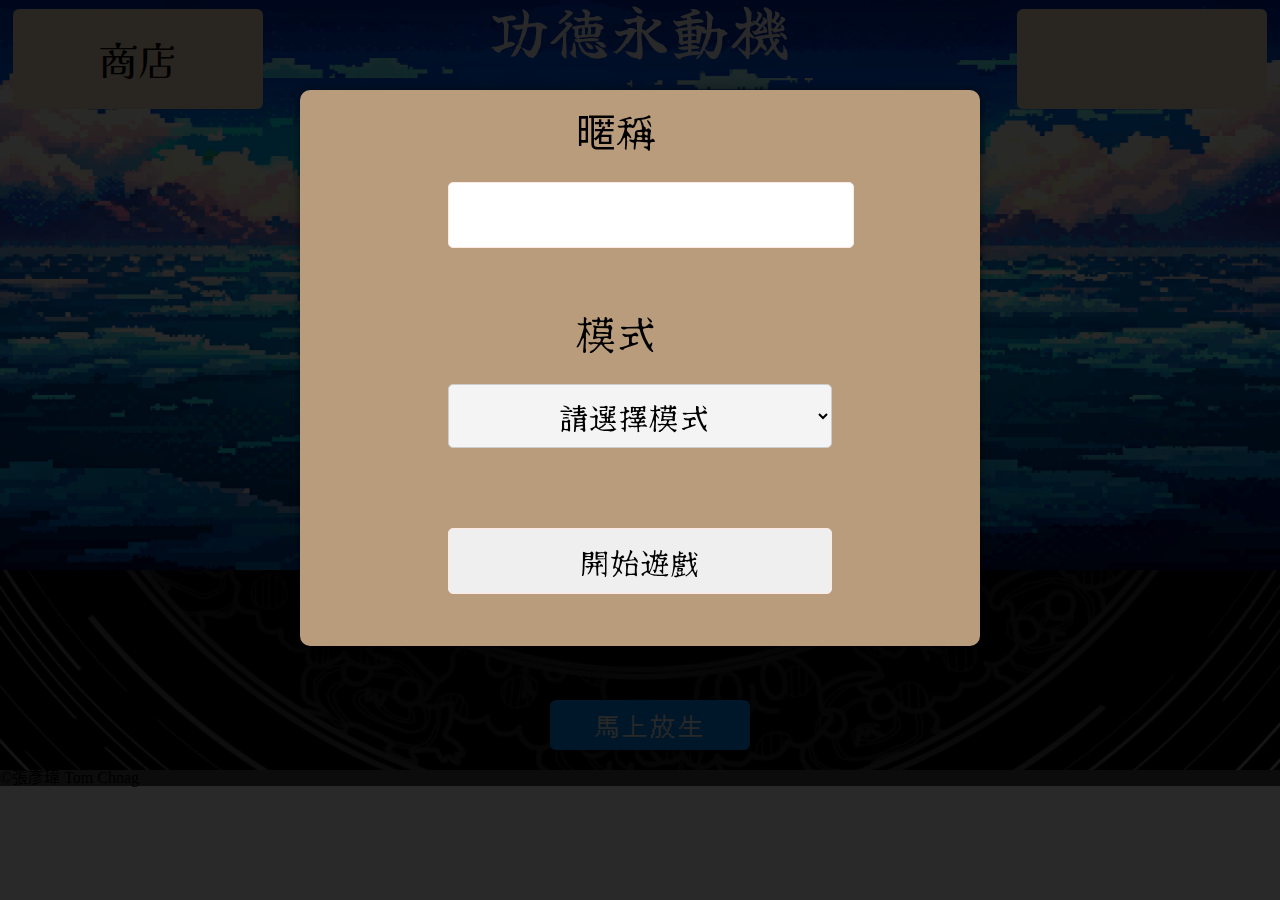
==== commit 7024240f: "完成版 沒加排行榜" ====
--- a/html/meritSystem.html
+++ b/html/meritSystem.html
@@ -31,14 +31,14 @@
           <label for="modeSelect">模式</label>
           <br />
 
-          <select name="modeSelect" id="modeSelect">
+          <select name="modeSelect" id="modeSelect" required>
             <option selected disabled>請選擇模式</option>
             <option value="person">人模式</option>
 
             <option value="cat">貓貓模式</option>
           </select>
           <br />
-          <div id="modeDisp">
+          <div id="modeDisp" >
             <label for="foodDisc">飲食習慣</label>
             <br />
             <select name="foodDisc" id="foodDisc" required>
@@ -86,7 +86,7 @@
                   如同AK-47半自動模式，使您點擊一次放生三條魚，放生三倍速
                 </td>
                 <td class="col-2"></td>
-                <td class="col-2">300</td>
+                <td class="col-2">100</td>
                 <td class="col-2">
                   <button id="triButton" disabled>升級</button>
                 </td>
--- a/css/style.css
+++ b/css/style.css
@@ -130,12 +130,13 @@
 /* *--------------------------------開始-------------------------------- */
 /** ----------------------------------------------------------------*/
 /* *                              動畫開始
- * ---------------------------------------------------------------- */ㄔ
- html, body {
+ * ---------------------------------------------------------------- */
+ㄔ html,
+body {
   height: 100%;
   margin: 0;
   padding: 0;
- }
+}
 #animateField {
   position: relative;
 
@@ -157,9 +158,9 @@
   font-size: 60px;
   font-family: "Yuji Boku", serif;
   font-weight: 400;
+  color: white;
   font-style: normal;
   /* width: 100%; */
-  color: rgba(245, 245, 245, 0.914);
   left: 50%;
   /* margin-left: -120px; */
 
@@ -174,7 +175,6 @@
   font-family: "Yuji Boku", serif;
   font-style: normal;
   /* width: 100%; */
-  color: rgb(245, 245, 245);
   left: 50%;
   transform: translateX(-50%);
 }
@@ -184,11 +184,10 @@
   top: 60%;
   left: 0;
   width: 100%;
-  color: #ffffffb7;
-  text-align: center;
+  text-align: center;
+  color: rgb(0, 0, 0) ;
   font-size: 10rem;
   font-family: "Yuji Boku", serif;
-
 }
 #autoMDisplay {
   position: absolute;
@@ -199,7 +198,6 @@
   font-family: "Yuji Boku", serif;
   font-style: normal;
   /* width: 100%; */
-  color: rgba(245, 245, 245, 0.758);
   left: 50%;
   transform: translateX(-50%);
 }
@@ -212,14 +210,13 @@
   font-family: "Yuji Boku", serif;
   font-style: normal;
   /* width: 100%; */
-  color: rgba(245, 245, 245, 0.758);
   left: 50%;
   transform: translateX(-50%);
 }
 
 #clickArea {
   position: relative;
-  height: 350px;
+  height: 200px;
   width: 100%;
 }
 #gButton {
@@ -234,6 +231,11 @@
   font-style: normal;
   font-size: 25px;
   letter-spacing: 3px;
+  background-color: rgb(0, 140, 255);
+  border: 0;
+  box-shadow: 2px 2px 2px 1px rgba(0, 0, 0, 0.2);
+  border-radius: 6px;
+  color: #f4f4f4;
 }
 #catButton {
   position: absolute;
@@ -247,6 +249,23 @@
   font-style: normal;
   font-size: 25px;
   letter-spacing: 3px;
+  background-color: rgb(0, 140, 255);
+  border: 0;
+  box-shadow: 2px 2px 2px 1px rgba(0, 0, 0, 0.2);
+  border-radius: 6px;
+  color: #f4f4f4;
+}
+button {
+  font-family: "DotGothic16", sans-serif;
+  font-weight: 400;
+  font-style: normal;
+  font-size: 25px;
+  letter-spacing: 3px;
+  /* background-color: rgb(0, 140, 255); */
+  border: 0;
+  box-shadow: 2px 2px 2px 1px rgba(0, 0, 0, 0.2);
+  border-radius: 6px;
+  /* color: #f4f4f4; */
 }
 
 /** ----------------------------------------------------------------*/
@@ -279,7 +298,6 @@
   box-shadow: 0 0 10px rgba(0, 0, 0, 0.5);
   /* todo text-align: center ; */
   /* transition: transform 0.3s ease;  */
-
 }
 .formContainer label {
   /* position: absolute; */
@@ -301,9 +319,8 @@
   transition: transform 0.3s ease;
   font-family: "New Tegomin", serif;
   text-align: center;
-
-}
-.formContainer select{
+}
+.formContainer select {
   margin: 5% 20%;
   font-family: "New Tegomin", serif;
   font-size: 30px;
@@ -313,11 +330,11 @@
   border: 1px solid #ccc;
   border-radius: 5px;
   text-align: center;
-  transition: transform 0.3s ease; 
+  transition: transform 0.3s ease;
   padding: 8px; /* 设置内边距 */
-    background-color: #f4f4f4; /* 设置背景颜色 */
-}
-.formContainer option:hover{
+  background-color: #f4f4f4; /* 设置背景颜色 */
+}
+.formContainer option:hover {
   margin: 5% 20%;
   font-family: "New Tegomin", serif;
   font-size: 30px;
@@ -327,29 +344,24 @@
   border: 1px solid #ccc;
   border-radius: 5px;
   transition: transform 0.3s ease;
-  
 }
 .formContainer input:hover,
 .formContainer select:hover {
   outline: none; /* 阻止默认的焦点边框 */
-    transform: scale(1.1); /* 放大动画效果 */
-}
-#infoForm input[type="submit"]:hover{
+  transform: scale(1.1); /* 放大动画效果 */
+}
+#infoForm input[type="submit"]:hover {
   border: 0;
-  background-color: rgb(90, 208, 255) ;
+  background-color: rgb(90, 208, 255);
   color: white;
 }
 #modeDisp {
   display: none;
 }
 
-.mainContent {
-  /* display: none; */
-}
-
 /* *---------------------------彈窗end---------------------- */
 /* *---------------------------商店彈窗---------------------- */
-#shop{
+#shop {
   position: fixed;
   top: 0;
   left: 0;
@@ -359,7 +371,7 @@
   z-index: 9999;
   display: none;
 }
-#shopTable{
+#shopTable {
   position: absolute;
   top: 10%;
   left: 50%;
@@ -371,20 +383,29 @@
   border-radius: 10px;
   box-shadow: 0 0 10px rgba(0, 0, 0, 0.5);
   font-size: 25px;
-  text-align: center ;
+  text-align: center;
   font-family: "New Tegomin", serif;
   /* transition: transform 0.3s ease;  */
 }
+#shopTable caption {
+  position: relative;
+  width: 35%;
+  left: 50%;
+  margin-left: -20%;
+  margin-bottom: 40px;
+  font-size: 50px;
+}
 
 /* *---------------------------商店彈窗end---------------------- */
 
 /* *---------------------------標籤---------------------- */
-#shopTag{
-position: fixed;
+#shopTag {
+  position: fixed;
   top: 1%;
   left: 1%;
   height: 100px;
   width: 250px;
+  color: rgb(0, 0, 0);
   background-color: bisque;
   border-radius: 6px;
   text-align: center;
@@ -395,9 +416,6 @@
   align-items: center; /* 垂直居中 */
   text-align: center; /* 内部文本水平居中 */
   cursor: pointer;
-  
-
-
 }
 
 #tag {
@@ -417,7 +435,6 @@
   line-height: 30px;
   color: black;
   font-family: "Kaisei Decol", serif;
-
 }
 #tag span {
   position: relative;
@@ -425,8 +442,7 @@
   font-size: 15px;
   line-height: 30px;
   color: black;
-  font-family: "Kaisei Decol", serif;;
-
+  font-family: "Kaisei Decol", serif;
 }
 
 /* *---------------------------標籤end---------------------- */
@@ -459,8 +475,9 @@
     display: block;
 } */
 /*! -------------------------button --------------------------*/
-
-/* table */
+button{
+  cursor: pointer;
+}
 /* 過大會撐開表格 */
 table img {
   position: relative;
@@ -468,22 +485,15 @@
   bottom: -10px;
 }
 
-
-
 /* table {
   width: 100%;
 } */
-caption {
-  width: 100%;
-  text-align: center;
-  margin-bottom: 40px;
-  font-size: 50px;
-}
+
 td {
   width: 20px;
-  height:20px ;
-}
-footer{
+  height: 20px;
+}
+footer {
   background-color: rgba(0, 0, 0, 0.703);
 }
 
